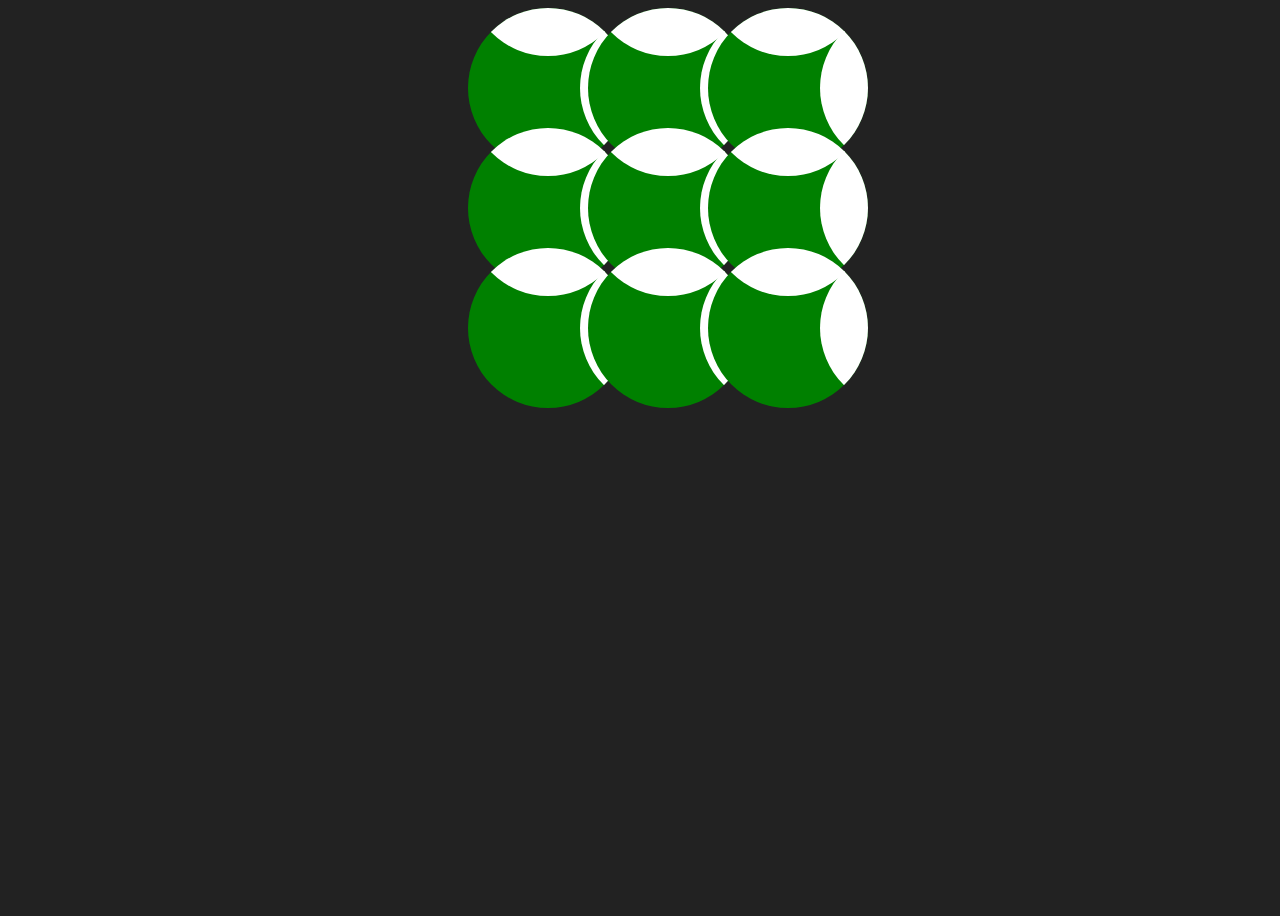
==== index.html @ 226c833e "klasse Circle en Grid toegevoegd + html & css" ====
<!DOCTYPE html>
<html lang="nl">
  <head>
    <meta charset="UTF-8" />
    <meta http-equiv="X-UA-Compatible" content="IE=edge" />
    <meta name="viewport" content="width=device-width, initial-scale=1.0" />
    <title>Document</title>
    <link rel="stylesheet" href="style.css" />
    <script defer type="module" src="./main.js"></script>
  </head>
  <body>
    <div class="game-board"></div>
  </body>
</html>
---- style.css ----
*,
*::before,
*::after {
  box-sizing: border-box;
}
body {
  background-color: #222;
  width: 100vw;
  height: 100vh;
  overflow: hidden;
}
.game-board {
  width: min(70rem, 80%);
  margin: 0 auto;
  display: grid;
  grid-template-columns: repeat(
    var(--grid-size),
    calc(var(--circle-size) * 0.75)
  );
  grid-template-rows: repeat(var(--grid-size), calc(var(--circle-size) * 0.75));
  position: relative;
  place-content: center;
}
.circle {
  width: 10rem;
  aspect-ratio: 1/1;
  background-color: green;
  border-radius: 50%;
  position: relative;
  overflow: hidden;
  font-size: 3rem;
  color: black;
  text-align: center;
  isolation: isolate;
}
.circle:hover {
  cursor: pointer;
}

.bol::after {
  content: "";
  display: block;
  position: absolute;
  width: 10rem;
  height: 10rem;
  border-radius: 50%;
  background-color: #fff;
}

.has-notch-bottom::after {
  bottom: -70%;
  left: 0%;
}

.has-notch-left::after {
  bottom: 0%;
  left: -70%;
}

.has-notch-top::after {
  top: -70%;
  left: 0%;
  z-index: -1;
}

.has-notch-right::after {
  bottom: 0%;
  right: -70%;
}
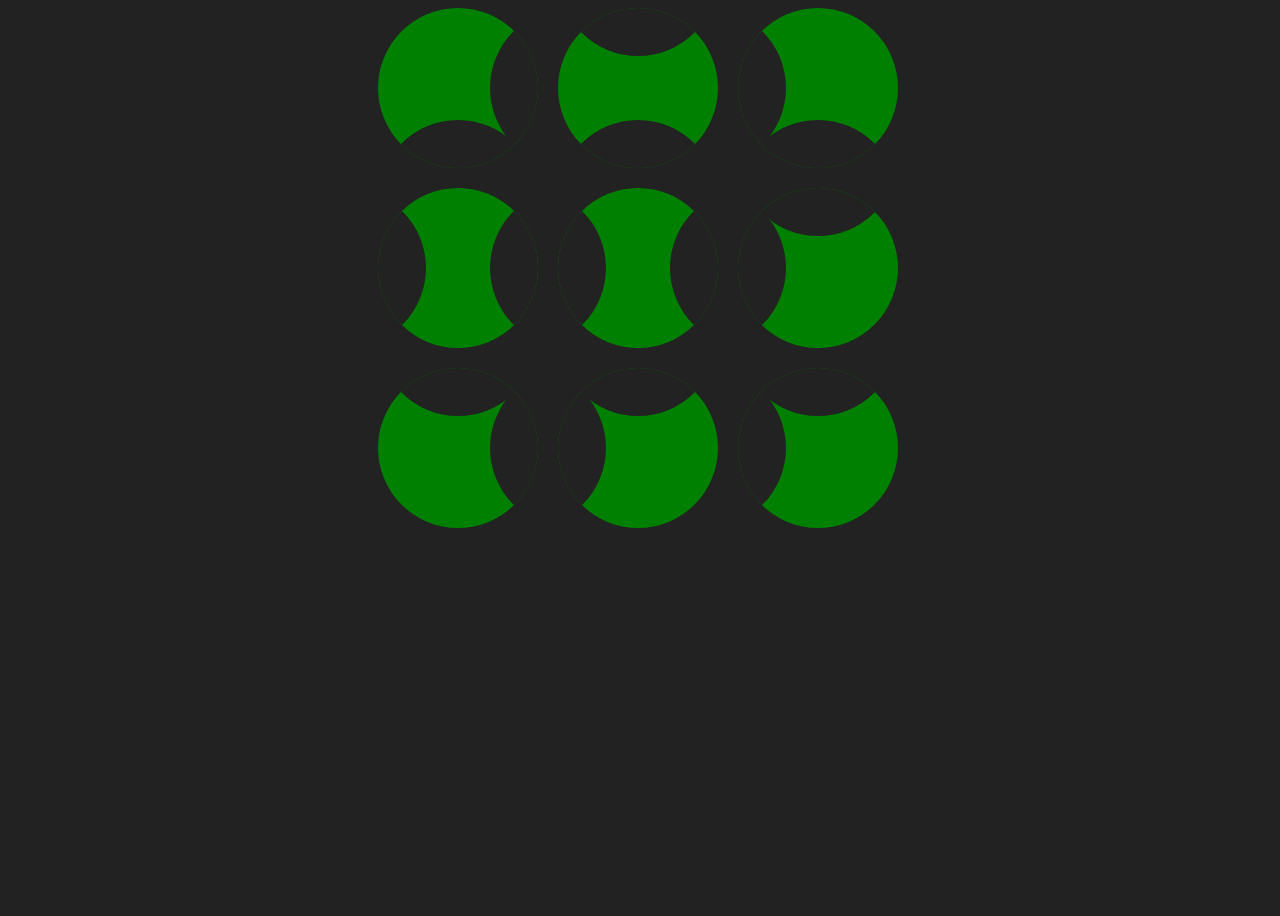
==== commit b7d1aa36: "overbodige methodes in comments gezet" ====
--- a/index.html
+++ b/index.html
@@ -4,7 +4,7 @@
     <meta charset="UTF-8" />
     <meta http-equiv="X-UA-Compatible" content="IE=edge" />
     <meta name="viewport" content="width=device-width, initial-scale=1.0" />
-    <title>Document</title>
+    <title>Grizzly Gears</title>
     <link rel="stylesheet" href="style.css" />
     <script defer type="module" src="./main.js"></script>
   </head>
--- a/style.css
+++ b/style.css
@@ -32,6 +32,15 @@
   color: black;
   text-align: center;
   isolation: isolate;
+  /* outline: 5px solid darkgreen; */
+}
+.circle:nth-child(3),
+.circle:nth-child(9),
+.circle:nth-child(7) {
+  z-index: -1;
+}
+.circle:nth-child(5) {
+  z-index: 1;
 }
 .circle:hover {
   cursor: pointer;
@@ -44,7 +53,7 @@
   width: 10rem;
   height: 10rem;
   border-radius: 50%;
-  background-color: #fff;
+  background-color: #222;
 }
 
 .has-notch-bottom::after {
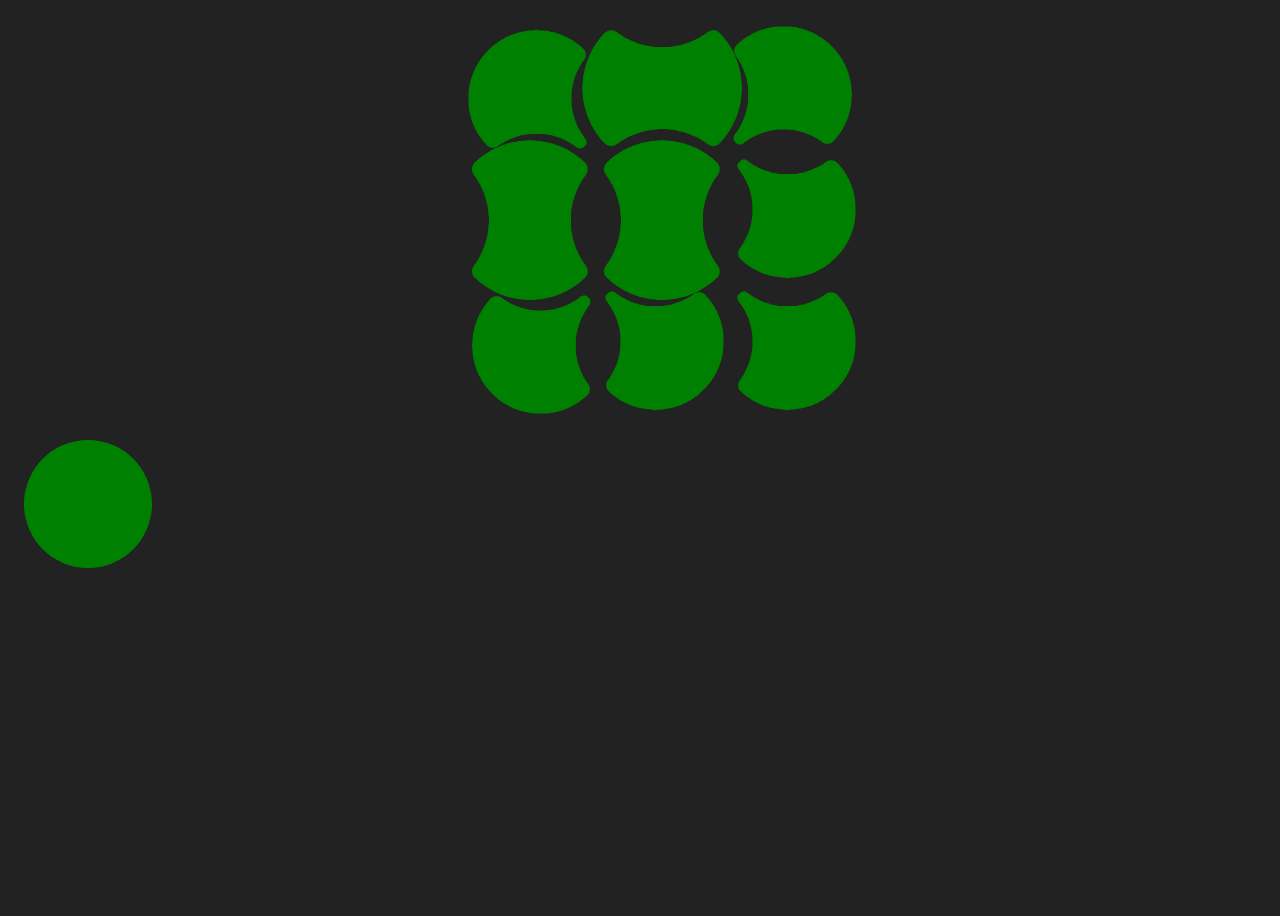
==== commit f25af1af: "svgtjes verwijderd" ====
--- a/index.html
+++ b/index.html
@@ -11,4 +11,26 @@
   <body>
     <div class="game-board"></div>
   </body>
+  <svg
+    xmlns="http://www.w3.org/2000/svg"
+    width="200"
+    height="200"
+    viewBox="0 0 200 200"
+  >
+    <circle cx="100" cy="100" r="80" fill="green" />
+    <path
+      d="M100 20
+                A 80 80 0 0 0 180 100
+                L180 20
+                Z"
+      fill="transparent"
+    />
+    <path
+      d="M100 180
+                A 80 80 0 0 1 180 100
+                L180 180
+                Z"
+      fill="transparent"
+    />
+  </svg>
 </html>
--- a/style.css
+++ b/style.css
@@ -7,7 +7,7 @@
   background-color: #222;
   width: 100vw;
   height: 100vh;
-  overflow: hidden;
+  overflow-x: hidden;
 }
 .game-board {
   width: min(70rem, 80%);
@@ -24,7 +24,6 @@
 .circle {
   width: 10rem;
   aspect-ratio: 1/1;
-  background-color: green;
   border-radius: 50%;
   position: relative;
   overflow: hidden;
@@ -32,16 +31,11 @@
   color: black;
   text-align: center;
   isolation: isolate;
+  display: grid;
+  place-items: center;
   /* outline: 5px solid darkgreen; */
 }
-.circle:nth-child(3),
-.circle:nth-child(9),
-.circle:nth-child(7) {
-  z-index: -1;
-}
-.circle:nth-child(5) {
-  z-index: 1;
-}
+
 .circle:hover {
   cursor: pointer;
 }
@@ -76,3 +70,22 @@
   bottom: 0%;
   right: -70%;
 }
+
+svg {
+  width: 10rem;
+  position: relative;
+}
+svg g {
+  fill: green;
+  width: 10rem;
+  height: 10rem;
+}
+
+svg:first-child::after {
+  content: "";
+  position: absolute;
+  width: 70%;
+  aspect-ratio: 1;
+  background-color: blue;
+  right: 0;
+}
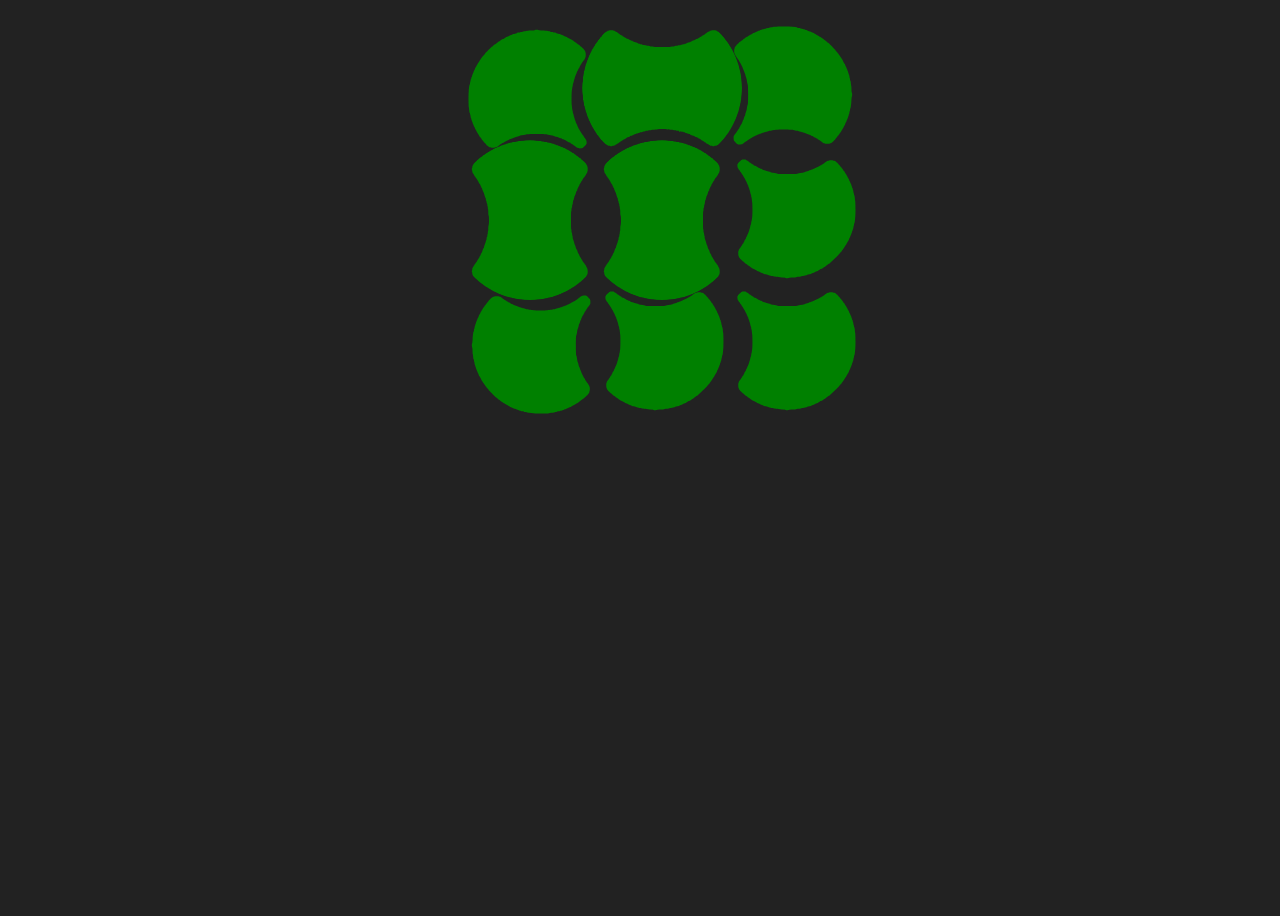
==== commit 9a20c0eb: "test svg verwijderd" ====
--- a/index.html
+++ b/index.html
@@ -11,26 +11,4 @@
   <body>
     <div class="game-board"></div>
   </body>
-  <svg
-    xmlns="http://www.w3.org/2000/svg"
-    width="200"
-    height="200"
-    viewBox="0 0 200 200"
-  >
-    <circle cx="100" cy="100" r="80" fill="green" />
-    <path
-      d="M100 20
-                A 80 80 0 0 0 180 100
-                L180 20
-                Z"
-      fill="transparent"
-    />
-    <path
-      d="M100 180
-                A 80 80 0 0 1 180 100
-                L180 180
-                Z"
-      fill="transparent"
-    />
-  </svg>
 </html>
--- a/style.css
+++ b/style.css
@@ -26,7 +26,7 @@
   aspect-ratio: 1/1;
   border-radius: 50%;
   position: relative;
-  overflow: hidden;
+
   font-size: 3rem;
   color: black;
   text-align: center;
@@ -81,11 +81,13 @@
   height: 10rem;
 }
 
-svg:first-child::after {
+.circle::after {
   content: "";
   position: absolute;
-  width: 70%;
-  aspect-ratio: 1;
+  width: 10rem;
+  height: 10rem;
+
+  border-radius: 50%;
   background-color: blue;
-  right: 0;
+  inset: 0;
 }
